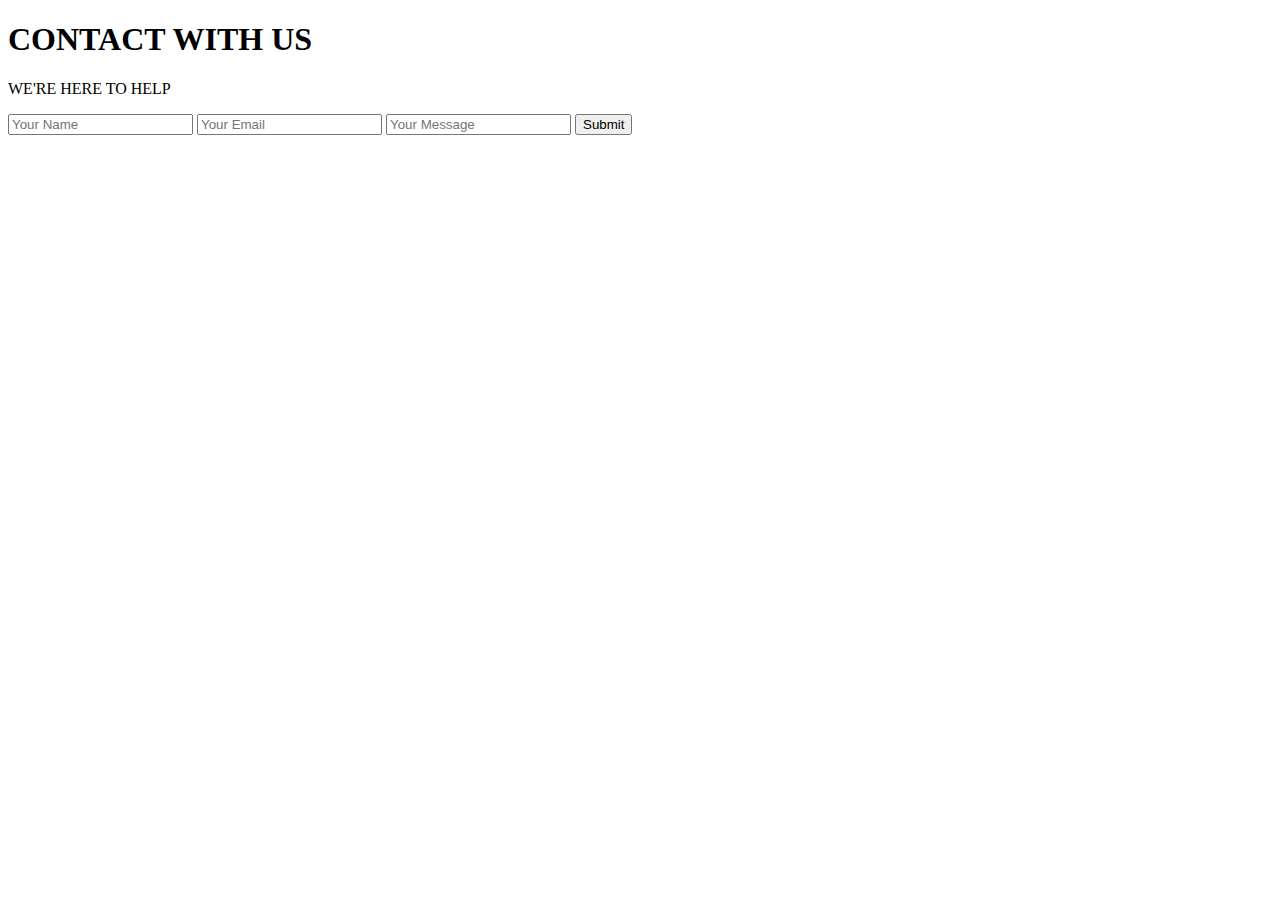
==== Contact-form/index.html @ 071a5c6d "Merge pull request #1 from SUDHARSHAN-REDDY-79/master" ====
<!DOCTYPE html>
<html lang="en">

<head>
    <meta charset="UTF-8">
    <meta http-equiv="X-UA-Compatible" content="IE=edge">
    <meta name="viewport" content="width=device-width, initial-scale=1.0">
    <title>Contact Form</title>
    <link rel="stylesheet" href="style.css">
    <link rel="stylesheet" href="https://cdnjs.cloudflare.com/ajax/libs/font-awesome/6.4.0/css/all.min.css" integrity="sha512-iecdLmaskl7CVkqkXNQ/ZH/XLlvWZOJyj7Yy7tcenmpD1ypASozpmT/E0iPtmFIB46ZmdtAc9eNBvH0H/ZpiBw==" crossorigin="anonymous" referrerpolicy="no-referrer" />
</head>

<body>

    <main>
        <div class="contact">
            <div class="contact-main">
                <div class="contact-heading">
                    <h1>CONTACT WITH US</h1>
                    <p>WE'RE HERE TO HELP</p>
                </div>
                <div class="contact-sec">
                    <input type="text" placeholder="Your Name">
                    <input type="email" placeholder="Your Email" required>
                    <input type="text" placeholder="Your Message">
                    <button>Submit <i class="fa-solid fa-arrow-right"></i></button>
                </div>
            </div>
        </div>
    </main>

</body>

</html>
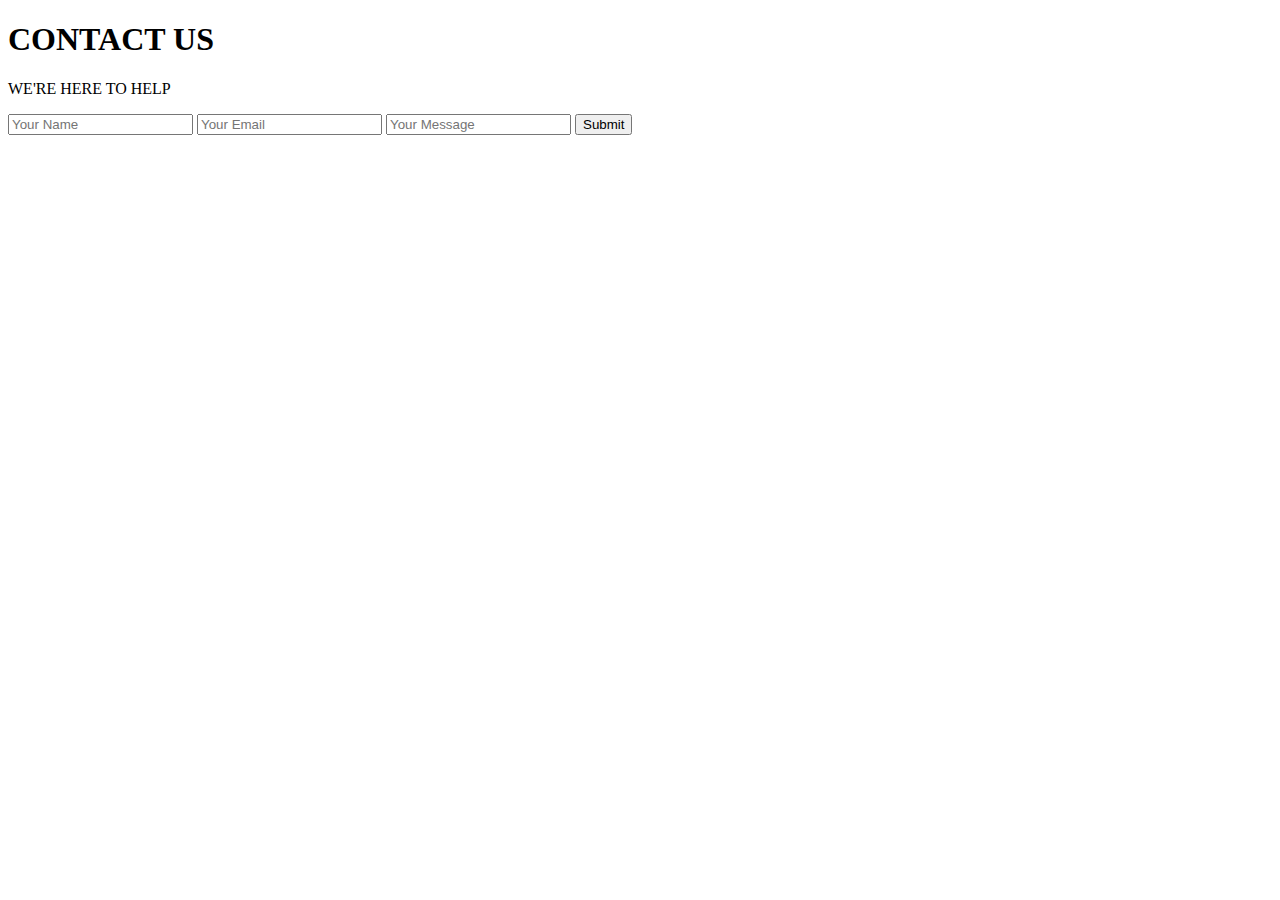
==== commit e1c6e3ee: "Revert "hi okay changes"" ====
--- a/Contact-form/index.html
+++ b/Contact-form/index.html
@@ -16,7 +16,7 @@
         <div class="contact">
             <div class="contact-main">
                 <div class="contact-heading">
-                    <h1>CONTACT WITH US</h1>
+                    <h1>CONTACT US</h1>
                     <p>WE'RE HERE TO HELP</p>
                 </div>
                 <div class="contact-sec">
